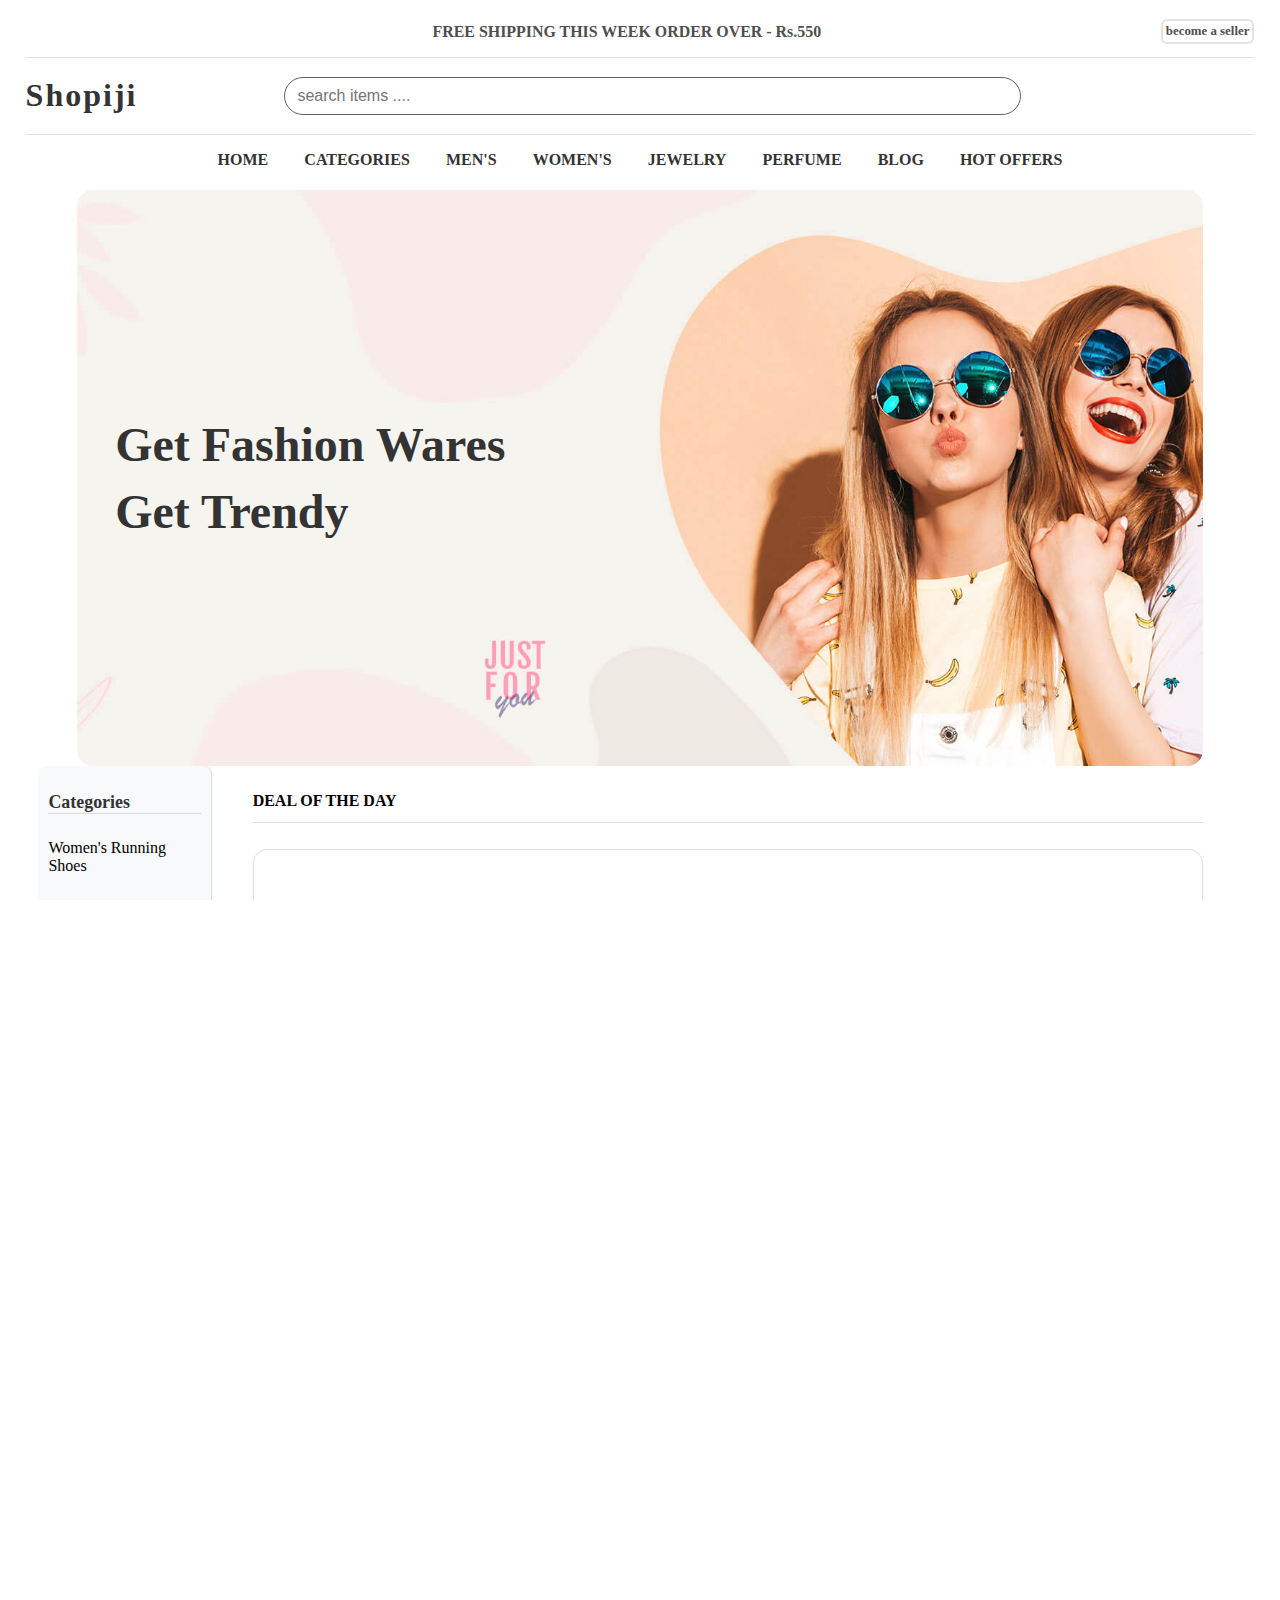
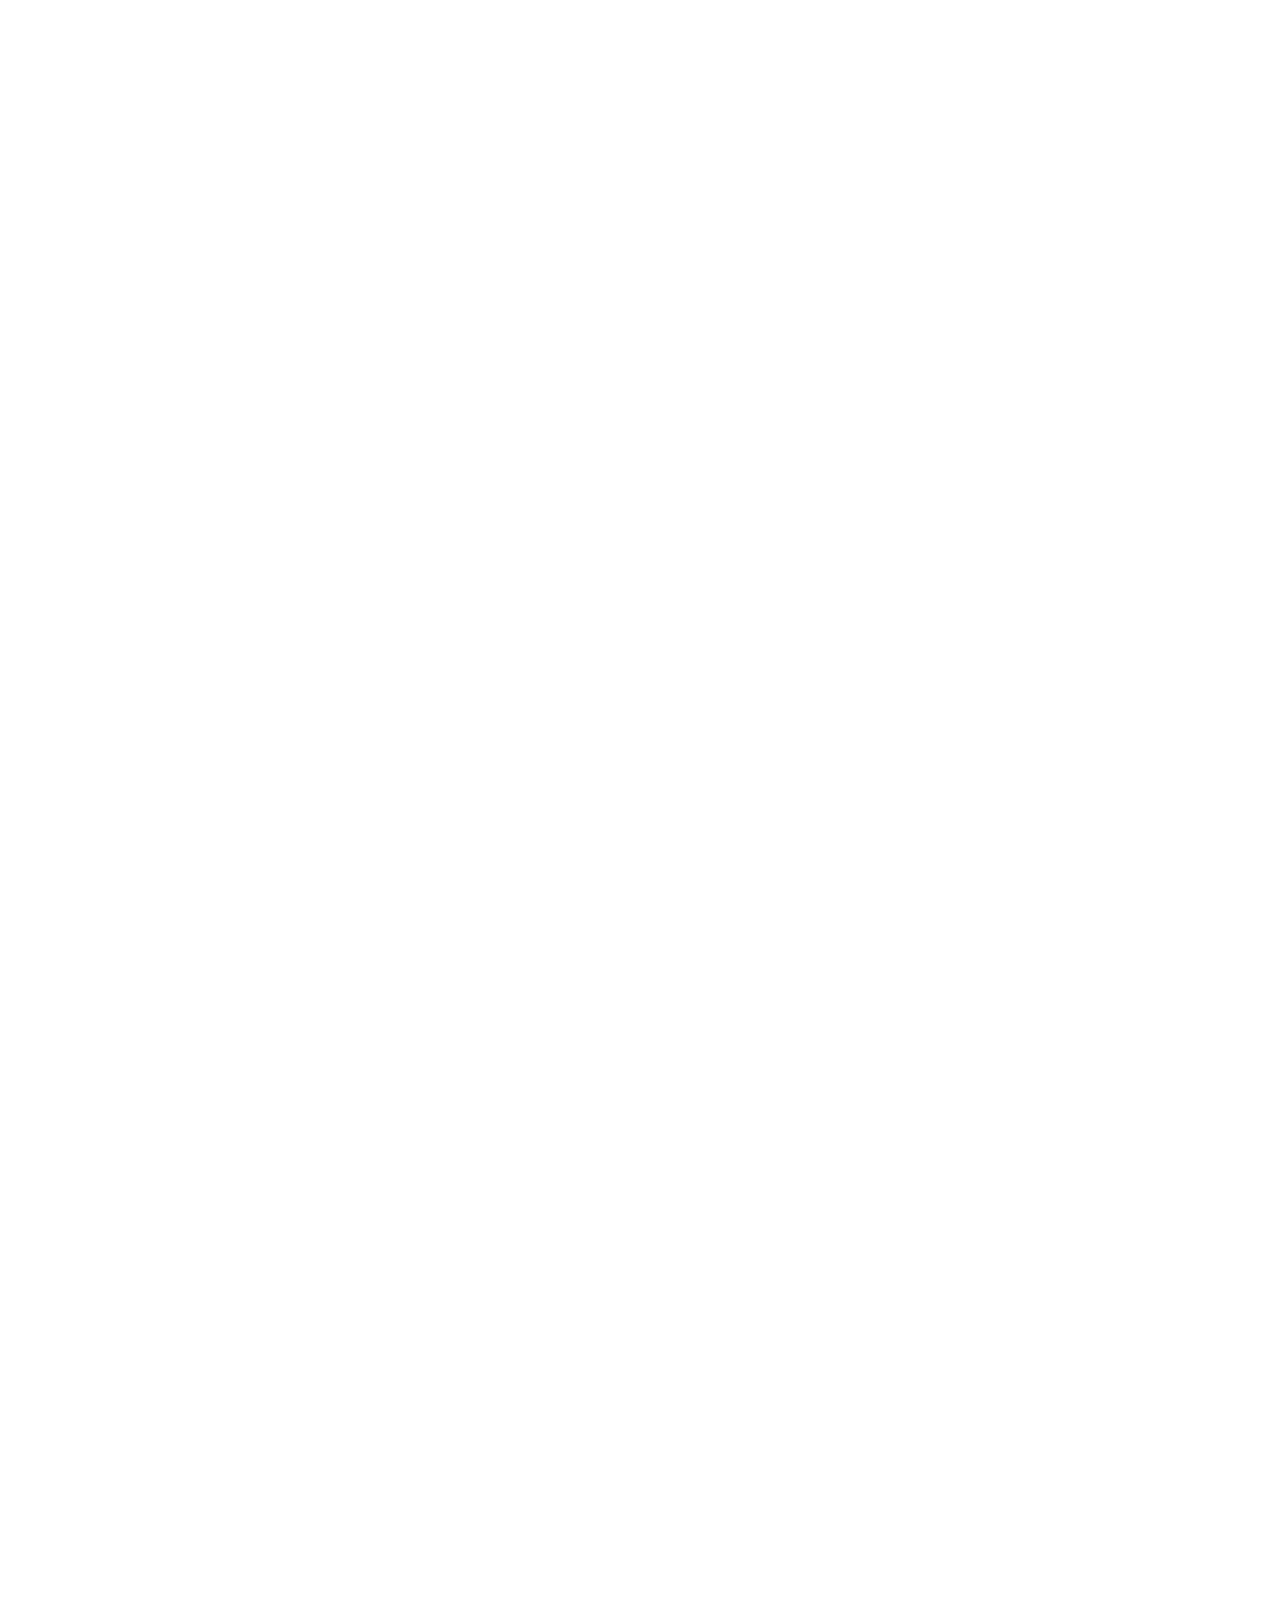
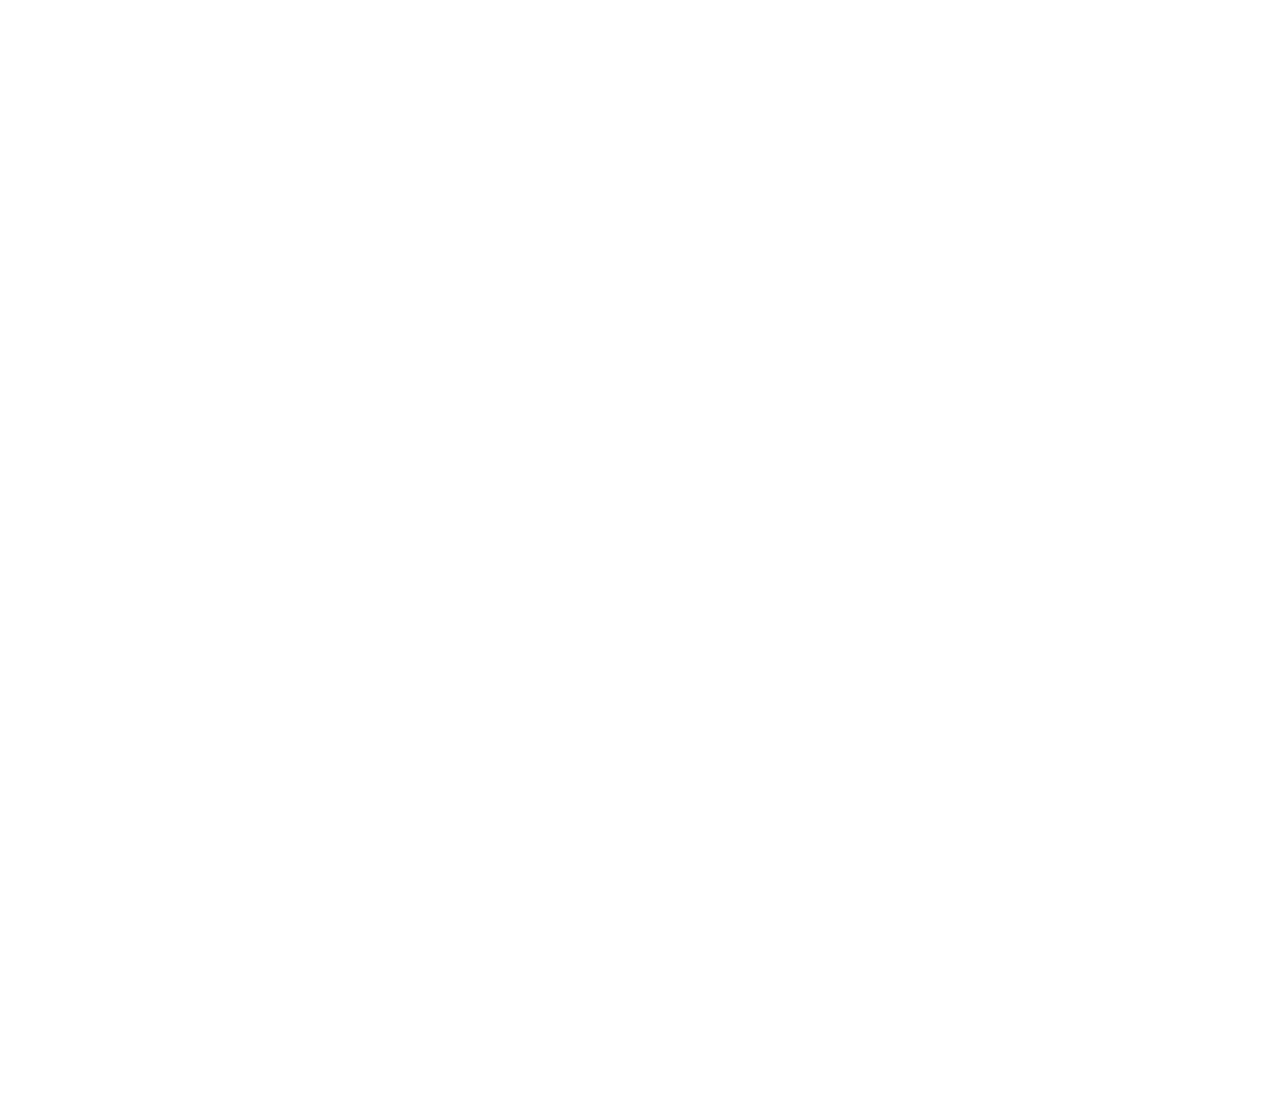
==== index.html @ 0d14ba84 "img not loading fixed" ====
<!DOCTYPE html>
<html lang="en">
<head>
    <meta charset="UTF-8">
    <meta name="viewport" content="width=device-width, initial-scale=1.0">
    <title>Shopiji</title>
    <link rel="stylesheet" href="assets/style.css">

    <!-- remix Icons  -->
    <link href="https://cdn.jsdelivr.net/npm/remixicon@4.2.0/fonts/remixicon.css" rel="stylesheet"/>
</head>
<body>
    <div id="container">
        <div id="header-top">
            <div class="social-icons">
                <a href=""><i class="ri-facebook-fill"></i></a>
               <a href=""> <i class="ri-instagram-line"></i></a>
               <a href=""> <i class="ri-twitter-x-line"></i></a>
               <a href=""> <i class="ri-github-fill"></i></a>
            </div>
            <h5 id="header-info">FREE SHIPPING THIS WEEK ORDER OVER - Rs.550</h5>
            <h6 id="seller-call">become a seller</h6>
        </div>
        <div id="header-bottom">
            <h3>Shopiji</h3>
            <div id="search">
                <input type="text" placeholder="search items ....">
                <i class="ri-search-2-line"></i>
            </div>
            <div id="menu-icons">
                <i class="ri-search-2-line"></i>
                <i class="ri-heart-2-line"></i>
                <i class="ri-shopping-cart-fill"></i>
            </div>
        </div>
        <div id="categories-nav">
           <h4> HOME</h4>
           <h4> CATEGORIES</h4>
           <h4> MEN'S</h4>
           <h4> WOMEN'S</h4>
           <h4> JEWELRY</h4>
           <h4> PERFUME</h4>
           <h4> BLOG</h4>
           <h4> HOT OFFERS</h4>
        </div>
        <div id="hero-section">
            <div id="banner-img">
                <h3>Get Fashion Wares</h3>
                <h3>Get Trendy</h3>
            </div>
        </div>
        
        <div id="main-product-area">
            <div id="category-list">
                <h2>Categories</h2>
                <ul>
                    <li>Women's Running Shoes</li>
                    <li>Men's Casual Loafers</li>
                    <li>Women's High Heel Pumps</li>
                    <li>Women's Ankle Boots</li>
                    <li>Men's Formal Party Shoes</li>
                    <li>Women's Designer Sneakers</li>
                </ul>
            </div>
            <div id="products-area-container">
                <div id="product-of-the-day">
                    <h4>Deal of the Day</h4>
                    <div id="product-day-container">
                        <div id="product-img-day">
                            <img src="assets/images/products/shampoo.jpg" alt="">
                        </div>
                        <div id="product-day-description">
                            <div id="rating">
                                <i class="ri-star-fill"></i>
                                <i class="ri-star-fill"></i>
                                <i class="ri-star-fill"></i>
                                <i class="ri-star-fill"></i>
                                <i class="ri-star-half-fill"></i>
                            </div>
                            <h4>Shampoo, Conditioner & facewash pack</h4>
                            <p>Lorem ipsum dolor sit amet consectetur Lorem ipsum dolor dolor sit amet consectetur Lorem ipsum dolor</p>
                            <h3>Rs. 1500</h3>
                            <button>Add to cart</button>
                            <div id="time-remaining">
                                <h6>HURRY UP ! OFFERS ENDS IN </h6>
                                <div id="time">
                                    <p><span>3</span><b>hours</b></p>
                                    <p><span>3</span><b>hours</b></p>
                                    <p><span>3</span><b>hours</b></p>
                                    <p><span>3</span><b>hours</b></p>
                                </div>
                            </div>
                        </div>
                    </div>
                </div>
            </div>
        </div>

        <!-- Main product cards area -->
        <div id="products-cards-list">
            <!-- <div class="product-card">
                <div class="product-image">
                    <img src="/assets/images/products/bluevestfront.jpg" alt="Product Image 1">
                    <img src="assets/images/products/bluevestback.jpg" alt="Product Image 2" class="hover-image">
                    <div class="menu">
                        <ul>
                            <li><button class="like-button">Add to Favorites</button></li>
                            <li><button class="more-button">More</button></li>
                        </ul>
                    </div>
                </div>
                <div class="product-info">
                    <h3 class="product-name">Product Name</h3>
                    <p class="product-description">Product Description Lorem ipsum dolor sit amet, consectetur adipiscing elit.</p>
                    <div class="brand"> Brand : ABC Sports</div>
                    <div class="product-marked-price"> $54.00</div>
                    <div class="product-price">Price: <span>$19.99</span> </div>
                </div> -->
            </div>

        </div>
    </div>

<div id="before-footer">
    <div id="popular-categories">
        <h3>Popular Categories</h3>
        <h6>Fashion</h6>
        <h6>Electronic</h6>
        <h6>Cosmetic</h6>
        <h6>Health</h6>
        <h6>Watches</h6>
    </div>
    <div id="products">
        <h3>Products</h3>
        <h6>Prices Dr</h6>
        <h6>New Produc</h6>
        <h6>Best Sal</h6>
        <h6>Contact </h6>
        <h6>Sitemap</h6>
    </div>
    <div id="our-company">
        <h3>Our company</h3>
       <h6> Delivery</h6>
       <h6> Legal Notice</h6>
       <h6> Terms And Conditions</h6>
       <h6> About Us</h6>
       <h6> Secure Payment</h6>

    </div>
    <div id="services">
        <h3>services</h3>
        <h6> Prices Drop</h6>
        <h6> New Products</h6>
        <h6> Best Sales</h6>
        <h6> Contact Us</h6>
        <h6> Sitemap        </h6>
    </div>
    <div id="contact">
        <h3>Contact</h3>
        <h6><i class="ri-map-pin-user-line"></i>Ramdhuni Municipality, <br> Sunsari, Nepal </h6>
        <h6><i class="ri-phone-line"></i> 9806348932</h6>
        <h6><i class="ri-mail-line"></i>nishchalb21@gmail.com</h6>
    </div>
</div>
<footer>
    <div id="payment-gateways-img">
        <img src="assets/images/payment.png" alt="payment">
    </div>
    <div id="copyright-msg">
        <p>Copyright © <a href="https://github.com/nischal108" target="_blank">Nischal </a>All Rights Reserved.</p>
    </div>
</footer>

    <script src="assets/products.js"></script>
    <script src="assets/index.js"></script>
</body>
</html>
---- assets/style.css ----
/* Boiler plate */
* {
    box-sizing: border-box;
    margin: 0;
    padding: 0;
}

html, body {
    width: 100%;
    height: 100%;
    overflow-x: hidden;
}

/* varibales */
:root{
    --themecolor : rgb(240, 184, 194);
    --hover :  rgb(243, 212, 218);
    --fontblurry : #4f4f4f;
    --smoothblack : #333333 ;
    --lines : #63626233;
    --buttons :#007bff
}

/* //global */
a{
    text-decoration: none;
}


#container{
    width: 100vw;
    min-height: 100vh;
    padding: 0.5vw 2vw;
}

/* header top */
#header-top{
    padding: 1vw 0;
    color: var(--fontblurry);
    font-size: 1.2rem;
    display: flex;
    align-items: center;
    justify-content: space-between;
    border-bottom: 1px solid var(--lines);
}

#header-top h6{
    padding: 3px;
    border: 2px solid #2222;
    border-radius: 6px;
    cursor: pointer;
}
#header-top h6:hover{
    background-color: var(--hover);
}
.social-icons{
    display: flex;
    align-items: center;
    gap: 0.5vw;
}
.social-icons i{
    padding: 6px;
    border-radius: 12px;
    font-size: 1.1rem;
    cursor: pointer;
}
.social-icons i:hover{
    background-color: var(--hover);
}

/* header bottom */

#header-bottom{
    height: 6vw;
    display: flex;
    align-items: center;
    /* gap: 3vw; */
    justify-content: space-between;
    padding: 0.6vw 0;
    border-bottom: 1px solid var(--lines);
}
#header-bottom h3{
    font-size: 2rem;
    letter-spacing: 2px;
    color: var(--smoothblack);
    cursor: pointer;
}
#search{
    position: relative;
    display: flex;
    width: 60%;
}
#search input{
    border: 0.7px solid #636262;
    position: relative;
    width: 100%;
    /* border: none; */
    padding: 0.7vw 1vw;
    padding-right: 3vw;
    border-radius: 30px;
    font-size: 1rem;
    width: 100%;
    height: 100%;
}
#search i{
    font-size: 1.3rem;
    position: absolute;
    right: 2%;
    top: 50%;
    transform: translate(0, -50%);
}
#menu-icons{
    display: flex;
    align-items: center;
    gap: 2vw;
    font-size: 1.7rem;
}
#menu-icons i{
    padding: 6px;
    border-radius: 12px;
    cursor: pointer;
}
#menu-icons i:hover{
    background-color: var(--themecolor);
}

/* categories nav  */

#categories-nav{
    display: flex;
    align-items: center;
    justify-content: space-between;
    padding: 1.3vw 15vw;
    color: var(--smoothblack);
    cursor: pointer;
}
#categories-nav h4{
    padding-bottom: 4px;
    transition: cubic-bezier(0.175, 0.885, 0.32, 1.275);
}
#categories-nav h4:hover{
    color: #111111;
    border-bottom: 2px solid var(--themecolor);
    
}


/* hero section  */
#hero-section{
    /* width: 80vw; */
    height: 64vh;
    padding: 0vw 4vw;
}

#hero-section #banner-img{
    padding: 3vw;
    border-radius: 16px;
    width: 100%;
    height: 100%;
    background-image: url(images/banner-1.jpg);
    background-position: center;
    background-size: cover;
}

#banner-img img{
    width: 100%;
    height: 100%;
    object-fit: cover;
}

#banner-img {
    color: var(--smoothblack);
    display: flex;
    flex-direction: column;
    justify-content: center;
    gap: 1vw;
}
#banner-img h3{
    font-size: 3rem;
}
#banner-img h3:nth-child(2){
    left: 30%;
}


/* special today product and category */

  #main-product-area {
    padding: 0 1vw;
    display: flex;
    gap: 2px;
  }
  
  #category-list {
    width: 200px;
    height: auto;
    background-color: #f8f9fa;
    padding: 2vw 10px;
    border-radius: 8px;
    border-right: 1px solid var(--lines);
  }

  #category-list h2{
    color: #333;
    font-size: 1.4vw;
    margin-bottom: 2vw;
    border-bottom: 1px solid var(--lines);
  }
  
  
  #category-list ul {
    list-style-type: none;
    padding: 0;
  }
  
  #category-list li {
    margin-bottom: 23px;
    width: fit-content;
    cursor: pointer;
  }
  #category-list li:hover{
    color: #111111;
    border-bottom: 2px solid var(--themecolor);
  }
  
  #category-list li a {
    text-decoration: none;
    color: #333;
    display: block;
    padding: 8px;
    border-radius: 4px;
    transition: background-color 0.3s ease;
  }
  
  #products-area-container {
    overflow: hidden;
    width: 100%;
    flex-grow: 1;
    display: flex;
    justify-content: flex-start;
  }
  
  #product-of-the-day {
    padding: 2vw 3vw;
    width: 100%;
    border-radius: 8px;
    overflow: hidden;
    position: relative;
  }
  #product-of-the-day h4{
    text-transform: uppercase;
    padding-bottom: 1vw;
    border-bottom: 1px solid var(--lines);
  }
  
  #product-day-container {
    overflow: hidden;
    margin-top: 2vw;
    border-radius: 14px;
    border: 1px solid var(--lines);
    height: 38vw;
    padding : 3vw 0;
    display: grid;
    grid-template-columns:1fr 1fr;
  }
  
  #product-img-day {
    width: 33vw;
    height: auto;
  }
  #product-img-day img{
    object-fit: cover;
    width: 100%;
    height: 100%;
  }
  
  
  #product-day-description {
    color: var(--smoothblack);
    width: calc(100%-33vw);
    padding: 2vw 5vw; 
    flex-grow: 1; 
    display: flex;
    gap: 1vw;
    flex-direction: column;
    justify-content: space-between;
  }
  
  #product-day-description i{
    color: orange;
  }
  #product-day-description h4 {
    margin: 0;
    font-size: 1.7rem;
  }
  
  #product-day-description p {
    margin: 10px 0;
    font-size: 14px;
  }
  
  #product-day-description h3 {
    color: orangered;
    font-weight: bold;
    font-size: 2vw;
  }
  
  #product-day-description button {
    width: 50%;
    background-color: var(--buttons);
    color: #fff;
    border: none;
    padding: 12px 24px;
    border-radius: 4px;
    cursor: pointer;
  }
  
  #time-remaining {
    margin-top: 14px;
  }
  

  #time{
    display: flex;
    align-items: center;
    justify-content: space-between;
  }
  #time-remaining h6 {
    margin: 1px;
    margin-bottom: 4px;
  }
  #time-remaining  p{
    background-color: #63626254;
    padding: 10px;
    border: 1px solid var(--lines);
    border-radius: 14px;
  }
  #time-remaining  p span {
    font-size: 1.4vw;
    text-align: center;
    display: inline-block;
    display: flex;
    flex-direction: column;
  }

  #time-remaining p b{
    font-size:smaller ;
    text-transform: uppercase;
    text-decoration: solid;
  }


  /* product card */
#products-cards-list {
    display: flex;
    flex-wrap: wrap;
    justify-content: space-around;
    margin-top: 1vw;
}

.product-card {
    width: 300px;
    margin: 10px;
    border: 1px solid #ccc;
    border-radius: 8px;
    overflow: hidden;
    position: relative;
    transition: box-shadow 0.3s ease;
}

.product-card:hover {
    box-shadow: 0px 8px 16px rgba(0, 0, 0, 0.1);
}

.product-image {
    position: relative;
    overflow: hidden;
    height: 200px;
}

.product-image img {
    width: 100%;
    height: auto;
    transition: transform 0.5s ease;
}

.product-image img.hover-image {
    position: absolute;
    top: 0;
    left: 0;
    opacity: 0;
}

.product-image:hover img.hover-image {
    opacity: 1;
}

.menu {
    position: absolute;
    top: 0;
    right: -100%;
    background-color: rgba(255, 255, 255, 0.9);
    transition: right 0.3s ease;
    border-radius: 15px;
}

.menu ul {
    list-style-type: none;
    padding: 0;
    margin: 0;
}

.menu li {
    padding: 10px;
}

.menu li button {
    font-size: 1.6rem;
    background-color: transparent;
    border: none;
    cursor: pointer;
}

.menu li button:hover {
    color: var(--buttons);
}

.product-card:hover .menu {
    right: 0;
}

.product-info {
    padding: 15px;
}
.brand{
    color: #333333;
    font-size: 0.9rem;
    margin-bottom: 4px;
}

.product-name {
    color: #333;
    margin: 0;
    font-size: 18px;
}

.product-description {
    color: #636262;
    margin: 10px 0;
    font-size: 14px;
}
.product-marked-price{
    text-decoration: line-through;
    color: red;
    font-size: 16px;
    margin-bottom: 5px;
    margin-top: 4px;
}
.product-price{
    float: right;
    margin-bottom: 9px;
}
.product-price span{
    font-weight: bold;
    font-size: 19px;
    color: orangered;
}
/* Before Footer */

#before-footer {
    padding: 3vw;
    background-color: var(--smoothblack);
    color: #ccccccb0;
    padding: 1vw 3vw;
    display: flex;
    align-items: center;
    justify-content: space-between;
    border-bottom: 1px solid var(--lines);
}

#before-footer h3 {
    font-weight: 600;
    text-transform: uppercase;
    margin-bottom: 2vw;
    position: relative;
}

#before-footer h3:before {
    content: "";
    position: absolute;
    top: 100%;
    left: 0;
    width: 40px;
    height: 2px;
    background-color: var(--themecolor);
}

#before-footer h6 {
    font-size: 14px;
    font-weight: 500;
    cursor: pointer;
    font-family: 'Franklin Gothic Medium', 'Arial Narrow', Arial, sans-serif;
    margin-bottom: 6px;
    display: flex;
    align-items: center;
}

#before-footer h6 i {
    font-size: 1.4rem;
    margin-right: 8px;
}

/* Footer */

footer {
    background-color: var(--smoothblack);
    padding: 10px 0;
    display: flex;
    flex-direction: column;
    justify-content: center;
    align-items: center;
}

#payment-gateways-img img {
    object-fit: cover;
    margin-right: 10px; 
}


#copyright-msg p {
    margin-top: 12px;
    font-size: 14px;
    color: #e0e0e0;
}

#copyright-msg a {
    font-weight: 600;
    text-transform: uppercase;
    margin: 0 6px;
    color: #eee;
    text-decoration: none;
}

#copyright-msg a:hover {
    color: aquamarine;
}
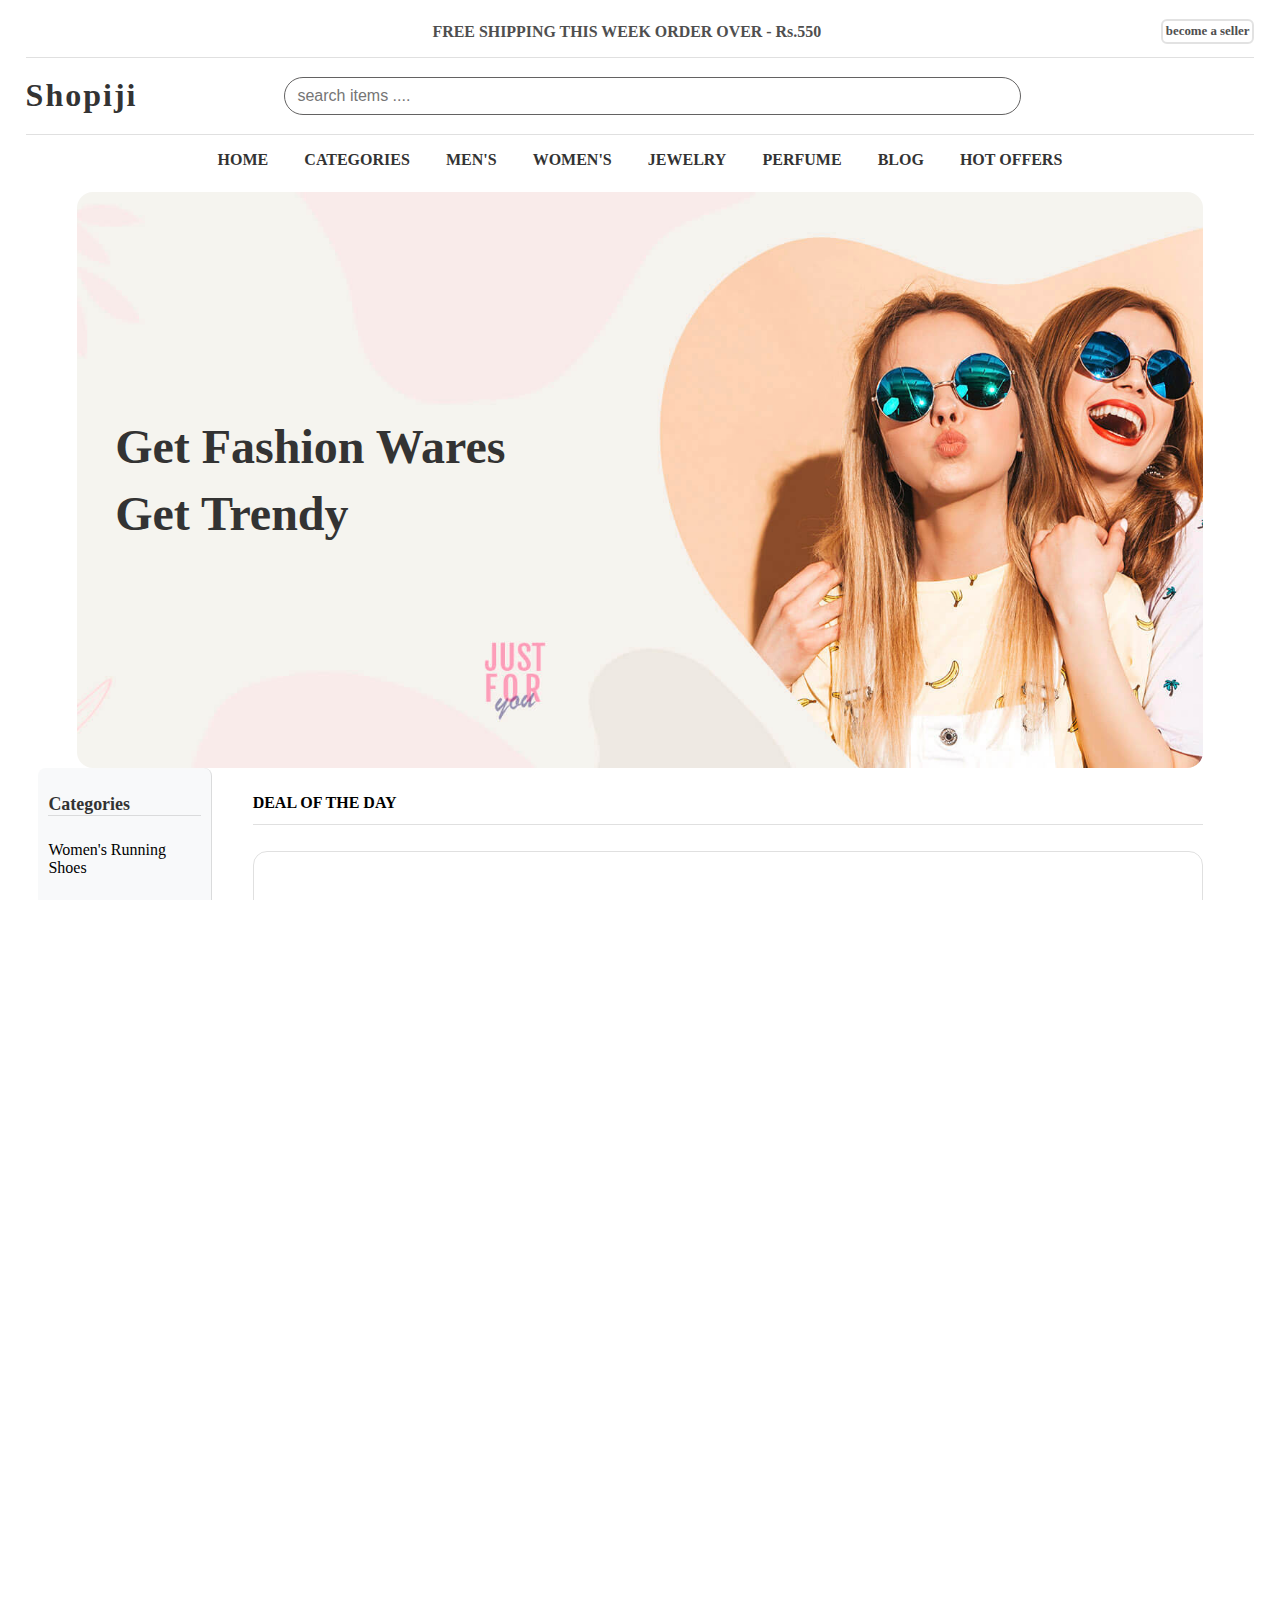
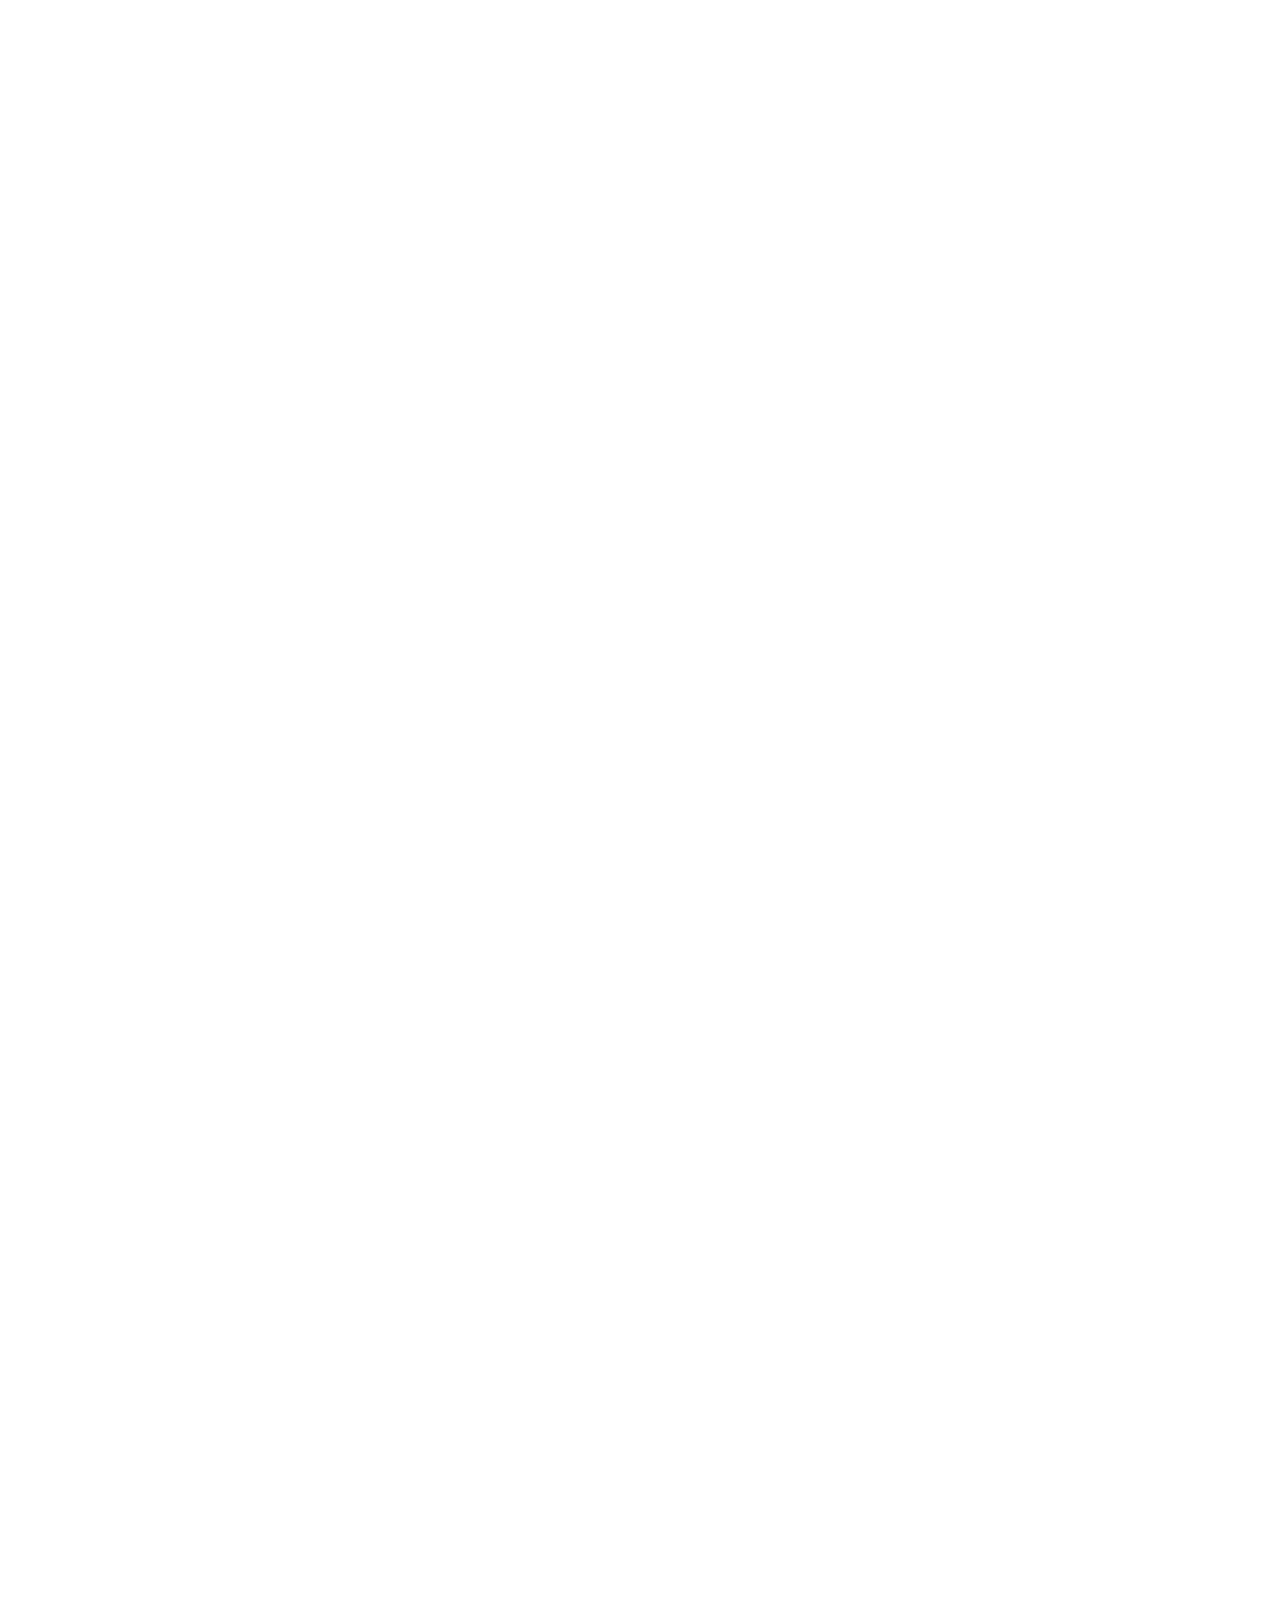
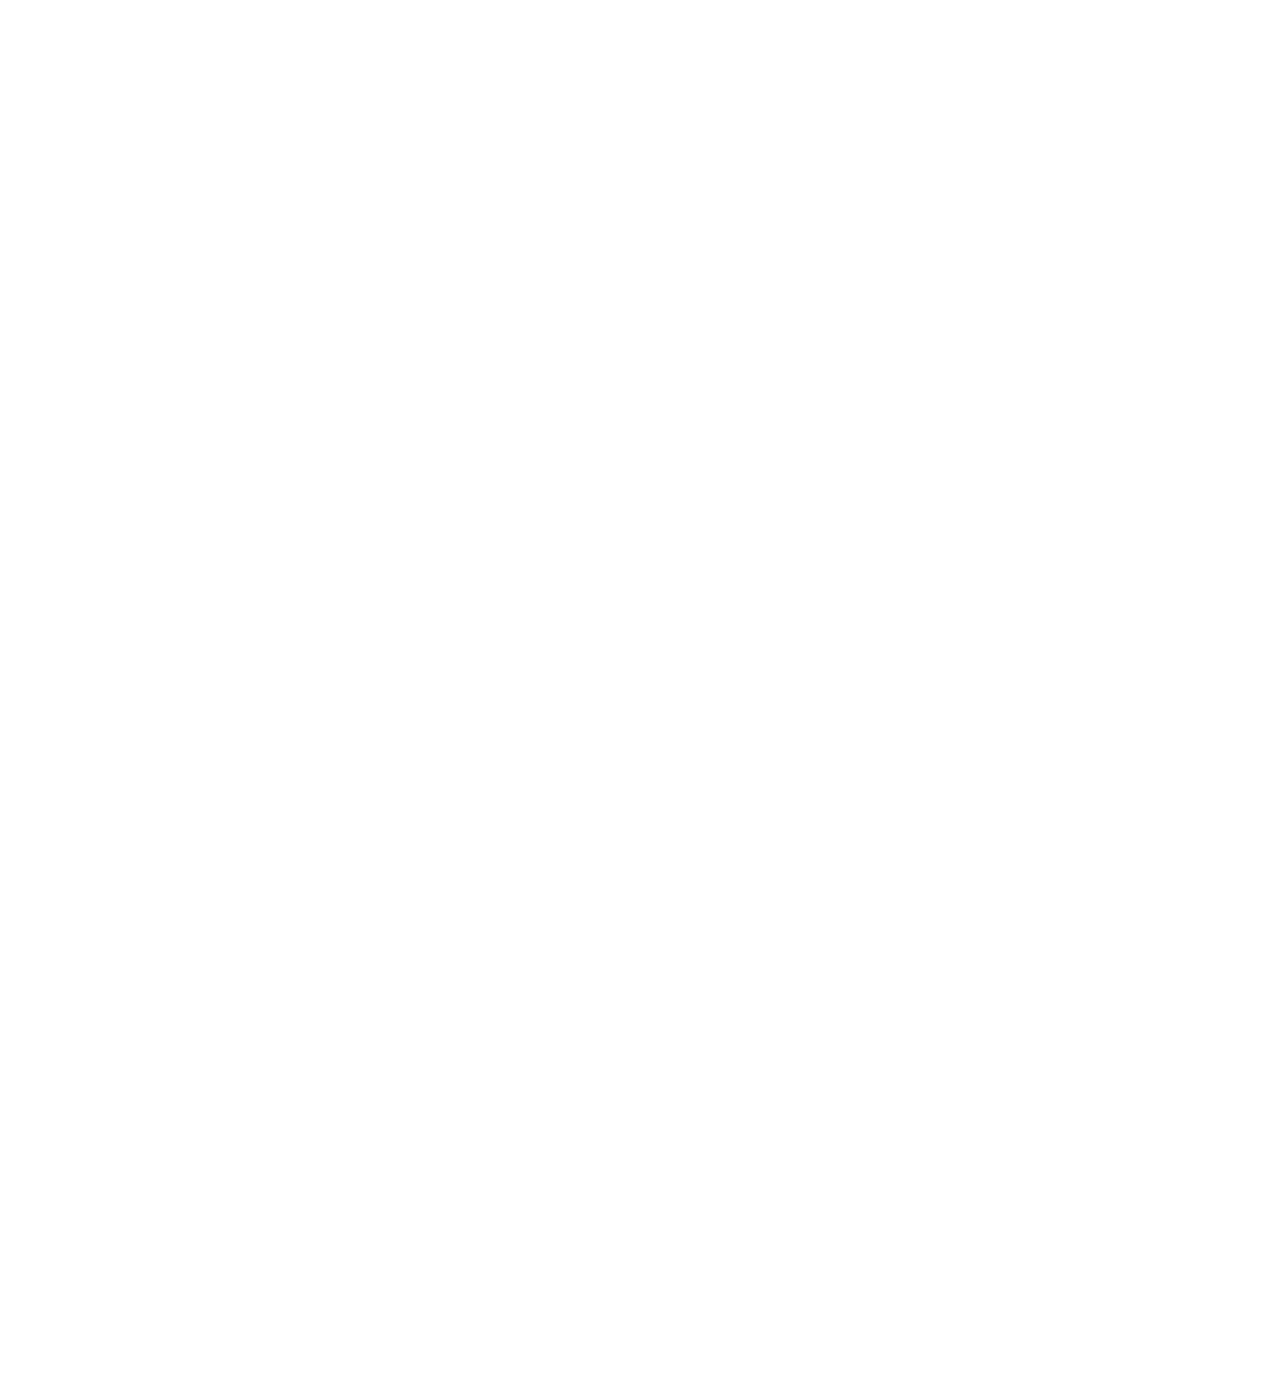
==== commit f2e8a711: "added search functionality" ====
--- a/index.html
+++ b/index.html
@@ -12,26 +12,10 @@
 <body>
     <div id="container">
         <div id="header-top">
-            <div class="social-icons">
-                <a href=""><i class="ri-facebook-fill"></i></a>
-               <a href=""> <i class="ri-instagram-line"></i></a>
-               <a href=""> <i class="ri-twitter-x-line"></i></a>
-               <a href=""> <i class="ri-github-fill"></i></a>
-            </div>
-            <h5 id="header-info">FREE SHIPPING THIS WEEK ORDER OVER - Rs.550</h5>
-            <h6 id="seller-call">become a seller</h6>
+            <!-- //  will be inserted dynamically -->
         </div>
         <div id="header-bottom">
-            <h3>Shopiji</h3>
-            <div id="search">
-                <input type="text" placeholder="search items ....">
-                <i class="ri-search-2-line"></i>
-            </div>
-            <div id="menu-icons">
-                <i class="ri-search-2-line"></i>
-                <i class="ri-heart-2-line"></i>
-                <i class="ri-shopping-cart-fill"></i>
-            </div>
+           <!-- / header bottom will be added dynamically  -->
         </div>
         <div id="categories-nav">
            <h4> HOME</h4>
@@ -49,7 +33,9 @@
                 <h3>Get Trendy</h3>
             </div>
         </div>
-        
+        <div id="no-products-found">
+            <h3>We are unable to provide such product but will inform you as soon as it is available in our inventory.</h3>
+        </div>
         <div id="main-product-area">
             <div id="category-list">
                 <h2>Categories</h2>
@@ -84,10 +70,10 @@
                             <div id="time-remaining">
                                 <h6>HURRY UP ! OFFERS ENDS IN </h6>
                                 <div id="time">
-                                    <p><span>3</span><b>hours</b></p>
-                                    <p><span>3</span><b>hours</b></p>
-                                    <p><span>3</span><b>hours</b></p>
-                                    <p><span>3</span><b>hours</b></p>
+                                    <p><span id="days">3</span><b>Days</b></p>
+                                    <p><span id="hours">3</span><b>hours</b></p>
+                                    <p><span id="minutes" >3</span><b>Minutes</b></p>
+                                    <p><span id="seconds" >3</span><b>Seconds</b></p>
                                 </div>
                             </div>
                         </div>
@@ -173,5 +159,6 @@
 
     <script src="assets/products.js"></script>
     <script src="assets/index.js"></script>
+    <script src="assets/favourites-page/favourite.js"></script>
 </body>
 </html>
--- a/assets/style.css
+++ b/assets/style.css
@@ -1,6 +1,14 @@
+/*
+* Prefixed by https://autoprefixer.github.io
+* PostCSS: v8.4.14,
+* Autoprefixer: v10.4.7
+* Browsers: last 4 version
+*/
+
 /* Boiler plate */
 * {
-    box-sizing: border-box;
+    -webkit-box-sizing: border-box;
+            box-sizing: border-box;
     margin: 0;
     padding: 0;
 }
@@ -18,7 +26,9 @@
     --fontblurry : #4f4f4f;
     --smoothblack : #333333 ;
     --lines : #63626233;
-    --buttons :#007bff
+    --buttons :#007bff;
+    --themecolorDarkerShade : rgb(248, 115, 139);
+    --themecolorDarkestShade : rgb(255, 108, 132);
 }
 
 /* //global */
@@ -38,9 +48,15 @@
     padding: 1vw 0;
     color: var(--fontblurry);
     font-size: 1.2rem;
-    display: flex;
-    align-items: center;
-    justify-content: space-between;
+    display: -webkit-box;
+    display: -ms-flexbox;
+    display: flex;
+    -webkit-box-align: center;
+        -ms-flex-align: center;
+            align-items: center;
+    -webkit-box-pack: justify;
+        -ms-flex-pack: justify;
+            justify-content: space-between;
     border-bottom: 1px solid var(--lines);
 }
 
@@ -54,8 +70,12 @@
     background-color: var(--hover);
 }
 .social-icons{
-    display: flex;
-    align-items: center;
+    display: -webkit-box;
+    display: -ms-flexbox;
+    display: flex;
+    -webkit-box-align: center;
+        -ms-flex-align: center;
+            align-items: center;
     gap: 0.5vw;
 }
 .social-icons i{
@@ -72,10 +92,16 @@
 
 #header-bottom{
     height: 6vw;
-    display: flex;
-    align-items: center;
+    display: -webkit-box;
+    display: -ms-flexbox;
+    display: flex;
+    -webkit-box-align: center;
+        -ms-flex-align: center;
+            align-items: center;
     /* gap: 3vw; */
-    justify-content: space-between;
+    -webkit-box-pack: justify;
+        -ms-flex-pack: justify;
+            justify-content: space-between;
     padding: 0.6vw 0;
     border-bottom: 1px solid var(--lines);
 }
@@ -87,6 +113,8 @@
 }
 #search{
     position: relative;
+    display: -webkit-box;
+    display: -ms-flexbox;
     display: flex;
     width: 60%;
 }
@@ -102,20 +130,27 @@
     width: 100%;
     height: 100%;
 }
-#search i{
+#search  i{
     font-size: 1.3rem;
     position: absolute;
     right: 2%;
     top: 50%;
-    transform: translate(0, -50%);
+    -webkit-transform: translate(0, -50%);
+        -ms-transform: translate(0, -50%);
+            transform: translate(0, -50%);
 }
 #menu-icons{
-    display: flex;
-    align-items: center;
+    display: -webkit-box;
+    display: -ms-flexbox;
+    display: flex;
+    -webkit-box-align: center;
+        -ms-flex-align: center;
+            align-items: center;
     gap: 2vw;
     font-size: 1.7rem;
 }
 #menu-icons i{
+    opacity: 0.8;
     padding: 6px;
     border-radius: 12px;
     cursor: pointer;
@@ -127,22 +162,42 @@
 /* categories nav  */
 
 #categories-nav{
-    display: flex;
-    align-items: center;
-    justify-content: space-between;
+    display: -webkit-box;
+    display: -ms-flexbox;
+    display: flex;
+    -webkit-box-align: center;
+        -ms-flex-align: center;
+            align-items: center;
+    -webkit-box-pack: justify;
+        -ms-flex-pack: justify;
+            justify-content: space-between;
     padding: 1.3vw 15vw;
     color: var(--smoothblack);
     cursor: pointer;
 }
 #categories-nav h4{
     padding-bottom: 4px;
+    -webkit-transition: cubic-bezier(0.175, 0.885, 0.32, 1.275);
+    -o-transition: cubic-bezier(0.175, 0.885, 0.32, 1.275);
     transition: cubic-bezier(0.175, 0.885, 0.32, 1.275);
+    border-bottom: 2px solid transparent;
 }
 #categories-nav h4:hover{
     color: #111111;
     border-bottom: 2px solid var(--themecolor);
     
 }
+
+
+#no-products-found {
+        display: none;
+        margin-top: 20px;
+        padding: 10px;
+        background-color: #f8d7da;
+        color: #721c24;
+        border: 1px solid #f5c6cb;
+        border-radius: 4px;
+    }
 
 
 /* hero section  */
@@ -165,14 +220,22 @@
 #banner-img img{
     width: 100%;
     height: 100%;
-    object-fit: cover;
+    -o-object-fit: cover;
+       object-fit: cover;
 }
 
 #banner-img {
     color: var(--smoothblack);
-    display: flex;
-    flex-direction: column;
-    justify-content: center;
+    display: -webkit-box;
+    display: -ms-flexbox;
+    display: flex;
+    -webkit-box-orient: vertical;
+    -webkit-box-direction: normal;
+        -ms-flex-direction: column;
+            flex-direction: column;
+    -webkit-box-pack: center;
+        -ms-flex-pack: center;
+            justify-content: center;
     gap: 1vw;
 }
 #banner-img h3{
@@ -187,6 +250,8 @@
 
   #main-product-area {
     padding: 0 1vw;
+    display: -webkit-box;
+    display: -ms-flexbox;
     display: flex;
     gap: 2px;
   }
@@ -215,8 +280,11 @@
   
   #category-list li {
     margin-bottom: 23px;
+    width: -webkit-fit-content;
+    width: -moz-fit-content;
     width: fit-content;
     cursor: pointer;
+    border-bottom: 2px solid transparent;
   }
   #category-list li:hover{
     color: #111111;
@@ -229,15 +297,23 @@
     display: block;
     padding: 8px;
     border-radius: 4px;
+    -webkit-transition: background-color 0.3s ease;
+    -o-transition: background-color 0.3s ease;
     transition: background-color 0.3s ease;
   }
   
   #products-area-container {
     overflow: hidden;
     width: 100%;
-    flex-grow: 1;
-    display: flex;
-    justify-content: flex-start;
+    -webkit-box-flex: 1;
+        -ms-flex-positive: 1;
+            flex-grow: 1;
+    display: -webkit-box;
+    display: -ms-flexbox;
+    display: flex;
+    -webkit-box-pack: start;
+        -ms-flex-pack: start;
+            justify-content: flex-start;
   }
   
   #product-of-the-day {
@@ -260,7 +336,9 @@
     border: 1px solid var(--lines);
     height: 38vw;
     padding : 3vw 0;
+    display: -ms-grid;
     display: grid;
+    -ms-grid-columns:1fr 1fr;
     grid-template-columns:1fr 1fr;
   }
   
@@ -269,7 +347,10 @@
     height: auto;
   }
   #product-img-day img{
-    object-fit: cover;
+    -o-object-fit: cover;
+       object-fit: cover;
+    -o-object-position: center;
+       object-position: center;
     width: 100%;
     height: 100%;
   }
@@ -279,11 +360,20 @@
     color: var(--smoothblack);
     width: calc(100%-33vw);
     padding: 2vw 5vw; 
-    flex-grow: 1; 
+    -webkit-box-flex: 1; 
+        -ms-flex-positive: 1; 
+            flex-grow: 1; 
+    display: -webkit-box; 
+    display: -ms-flexbox; 
     display: flex;
     gap: 1vw;
-    flex-direction: column;
-    justify-content: space-between;
+    -webkit-box-orient: vertical;
+    -webkit-box-direction: normal;
+        -ms-flex-direction: column;
+            flex-direction: column;
+    -webkit-box-pack: justify;
+        -ms-flex-pack: justify;
+            justify-content: space-between;
   }
   
   #product-day-description i{
@@ -321,9 +411,15 @@
   
 
   #time{
-    display: flex;
-    align-items: center;
-    justify-content: space-between;
+    display: -webkit-box;
+    display: -ms-flexbox;
+    display: flex;
+    -webkit-box-align: center;
+        -ms-flex-align: center;
+            align-items: center;
+    -webkit-box-pack: justify;
+        -ms-flex-pack: justify;
+            justify-content: space-between;
   }
   #time-remaining h6 {
     margin: 1px;
@@ -339,22 +435,32 @@
     font-size: 1.4vw;
     text-align: center;
     display: inline-block;
-    display: flex;
-    flex-direction: column;
+    display: -webkit-box;
+    display: -ms-flexbox;
+    display: flex;
+    -webkit-box-orient: vertical;
+    -webkit-box-direction: normal;
+        -ms-flex-direction: column;
+            flex-direction: column;
   }
 
   #time-remaining p b{
     font-size:smaller ;
     text-transform: uppercase;
-    text-decoration: solid;
+    -webkit-text-decoration: solid;
+            text-decoration: solid;
   }
 
 
   /* product card */
 #products-cards-list {
-    display: flex;
-    flex-wrap: wrap;
-    justify-content: space-around;
+    display: -webkit-box;
+    display: -ms-flexbox;
+    display: flex;
+    -ms-flex-wrap: wrap;
+        flex-wrap: wrap;
+    -ms-flex-pack: distribute;
+        justify-content: space-around;
     margin-top: 1vw;
 }
 
@@ -365,11 +471,16 @@
     border-radius: 8px;
     overflow: hidden;
     position: relative;
+    -webkit-transition: -webkit-box-shadow 0.3s ease;
+    transition: -webkit-box-shadow 0.3s ease;
+    -o-transition: box-shadow 0.3s ease;
     transition: box-shadow 0.3s ease;
+    transition: box-shadow 0.3s ease, -webkit-box-shadow 0.3s ease;
 }
 
 .product-card:hover {
-    box-shadow: 0px 8px 16px rgba(0, 0, 0, 0.1);
+    -webkit-box-shadow: 0px 8px 16px rgba(0, 0, 0, 0.1);
+            box-shadow: 0px 8px 16px rgba(0, 0, 0, 0.1);
 }
 
 .product-image {
@@ -378,10 +489,15 @@
     height: 200px;
 }
 
+
 .product-image img {
     width: 100%;
     height: auto;
+    -webkit-transition: -webkit-transform 0.5s ease;
+    transition: -webkit-transform 0.5s ease;
+    -o-transition: transform 0.5s ease;
     transition: transform 0.5s ease;
+    transition: transform 0.5s ease, -webkit-transform 0.5s ease;
 }
 
 .product-image img.hover-image {
@@ -400,6 +516,8 @@
     top: 0;
     right: -100%;
     background-color: rgba(255, 255, 255, 0.9);
+    -webkit-transition: right 0.3s ease;
+    -o-transition: right 0.3s ease;
     transition: right 0.3s ease;
     border-radius: 15px;
 }
@@ -456,10 +574,35 @@
     margin-bottom: 5px;
     margin-top: 4px;
 }
+
+/* //add to cart  */
+
 .product-price{
-    float: right;
-    margin-bottom: 9px;
-}
+    margin-top: 2vw ;
+    display: flex;
+    align-items: center;
+    justify-content: space-between;
+}
+.add-to-cart-button {
+    background-color: var(--themecolorDarkerShade);
+    color: #fff;
+    border: none;
+    padding: 8px 16px;
+    font-size: 14px;
+    cursor: pointer;
+    border-radius: 4px;
+    border: 2px solid transparent;
+    transition: background-color 0.3s ease;
+}
+
+.add-to-cart-button:hover {
+    background-color: var(--themecolor);
+    border: 2px solid var(--themecolorDarkestShade);
+    -webkit-box-shadow: 0px 8px 16px rgba(0, 0, 0, 0.1);
+    box-shadow: 0px 8px 16px rgba(0, 0, 0, 0.1);
+}
+
+
 .product-price span{
     font-weight: bold;
     font-size: 19px;
@@ -472,9 +615,15 @@
     background-color: var(--smoothblack);
     color: #ccccccb0;
     padding: 1vw 3vw;
-    display: flex;
-    align-items: center;
-    justify-content: space-between;
+    display: -webkit-box;
+    display: -ms-flexbox;
+    display: flex;
+    -webkit-box-align: center;
+        -ms-flex-align: center;
+            align-items: center;
+    -webkit-box-pack: justify;
+        -ms-flex-pack: justify;
+            justify-content: space-between;
     border-bottom: 1px solid var(--lines);
 }
 
@@ -501,8 +650,12 @@
     cursor: pointer;
     font-family: 'Franklin Gothic Medium', 'Arial Narrow', Arial, sans-serif;
     margin-bottom: 6px;
-    display: flex;
-    align-items: center;
+    display: -webkit-box;
+    display: -ms-flexbox;
+    display: flex;
+    -webkit-box-align: center;
+        -ms-flex-align: center;
+            align-items: center;
 }
 
 #before-footer h6 i {
@@ -515,14 +668,24 @@
 footer {
     background-color: var(--smoothblack);
     padding: 10px 0;
-    display: flex;
-    flex-direction: column;
-    justify-content: center;
-    align-items: center;
+    display: -webkit-box;
+    display: -ms-flexbox;
+    display: flex;
+    -webkit-box-orient: vertical;
+    -webkit-box-direction: normal;
+        -ms-flex-direction: column;
+            flex-direction: column;
+    -webkit-box-pack: center;
+        -ms-flex-pack: center;
+            justify-content: center;
+    -webkit-box-align: center;
+        -ms-flex-align: center;
+            align-items: center;
 }
 
 #payment-gateways-img img {
-    object-fit: cover;
+    -o-object-fit: cover;
+       object-fit: cover;
     margin-right: 10px; 
 }
 
@@ -543,4 +706,4 @@
 
 #copyright-msg a:hover {
     color: aquamarine;
-}
+}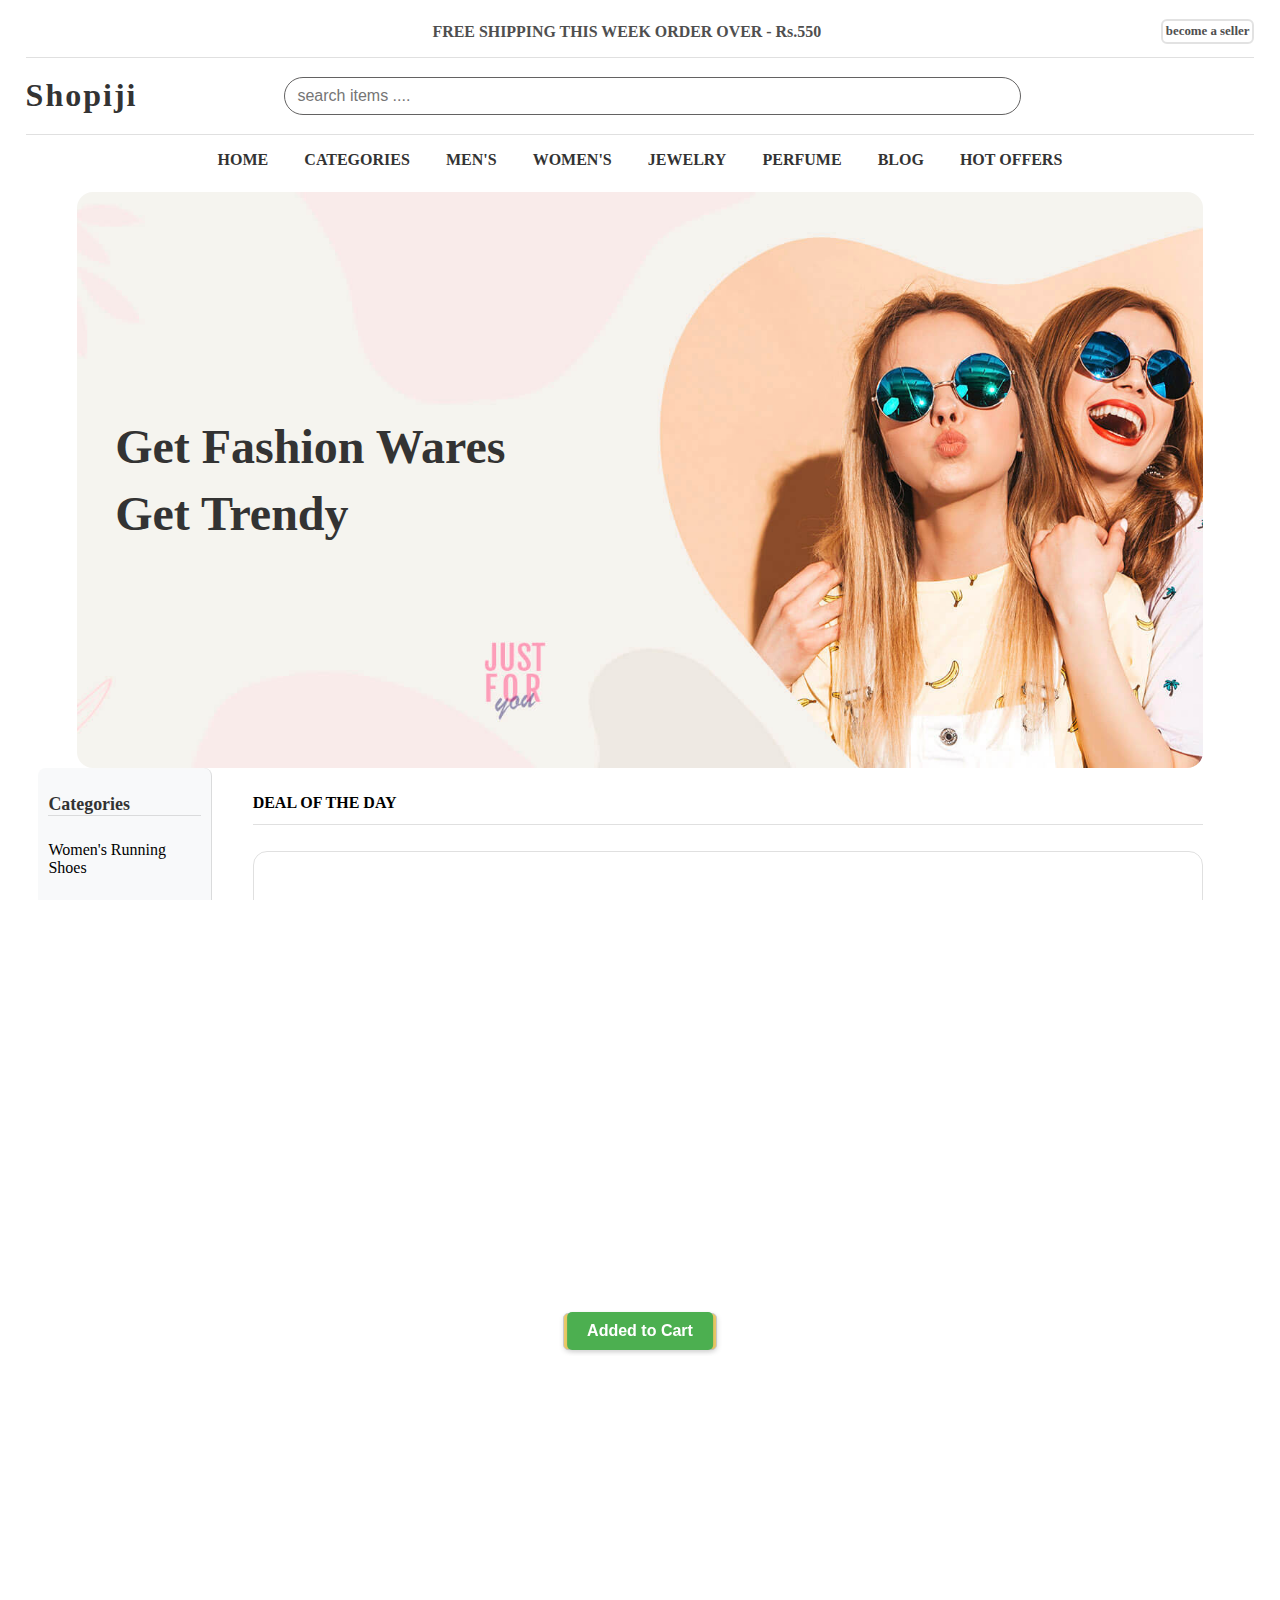
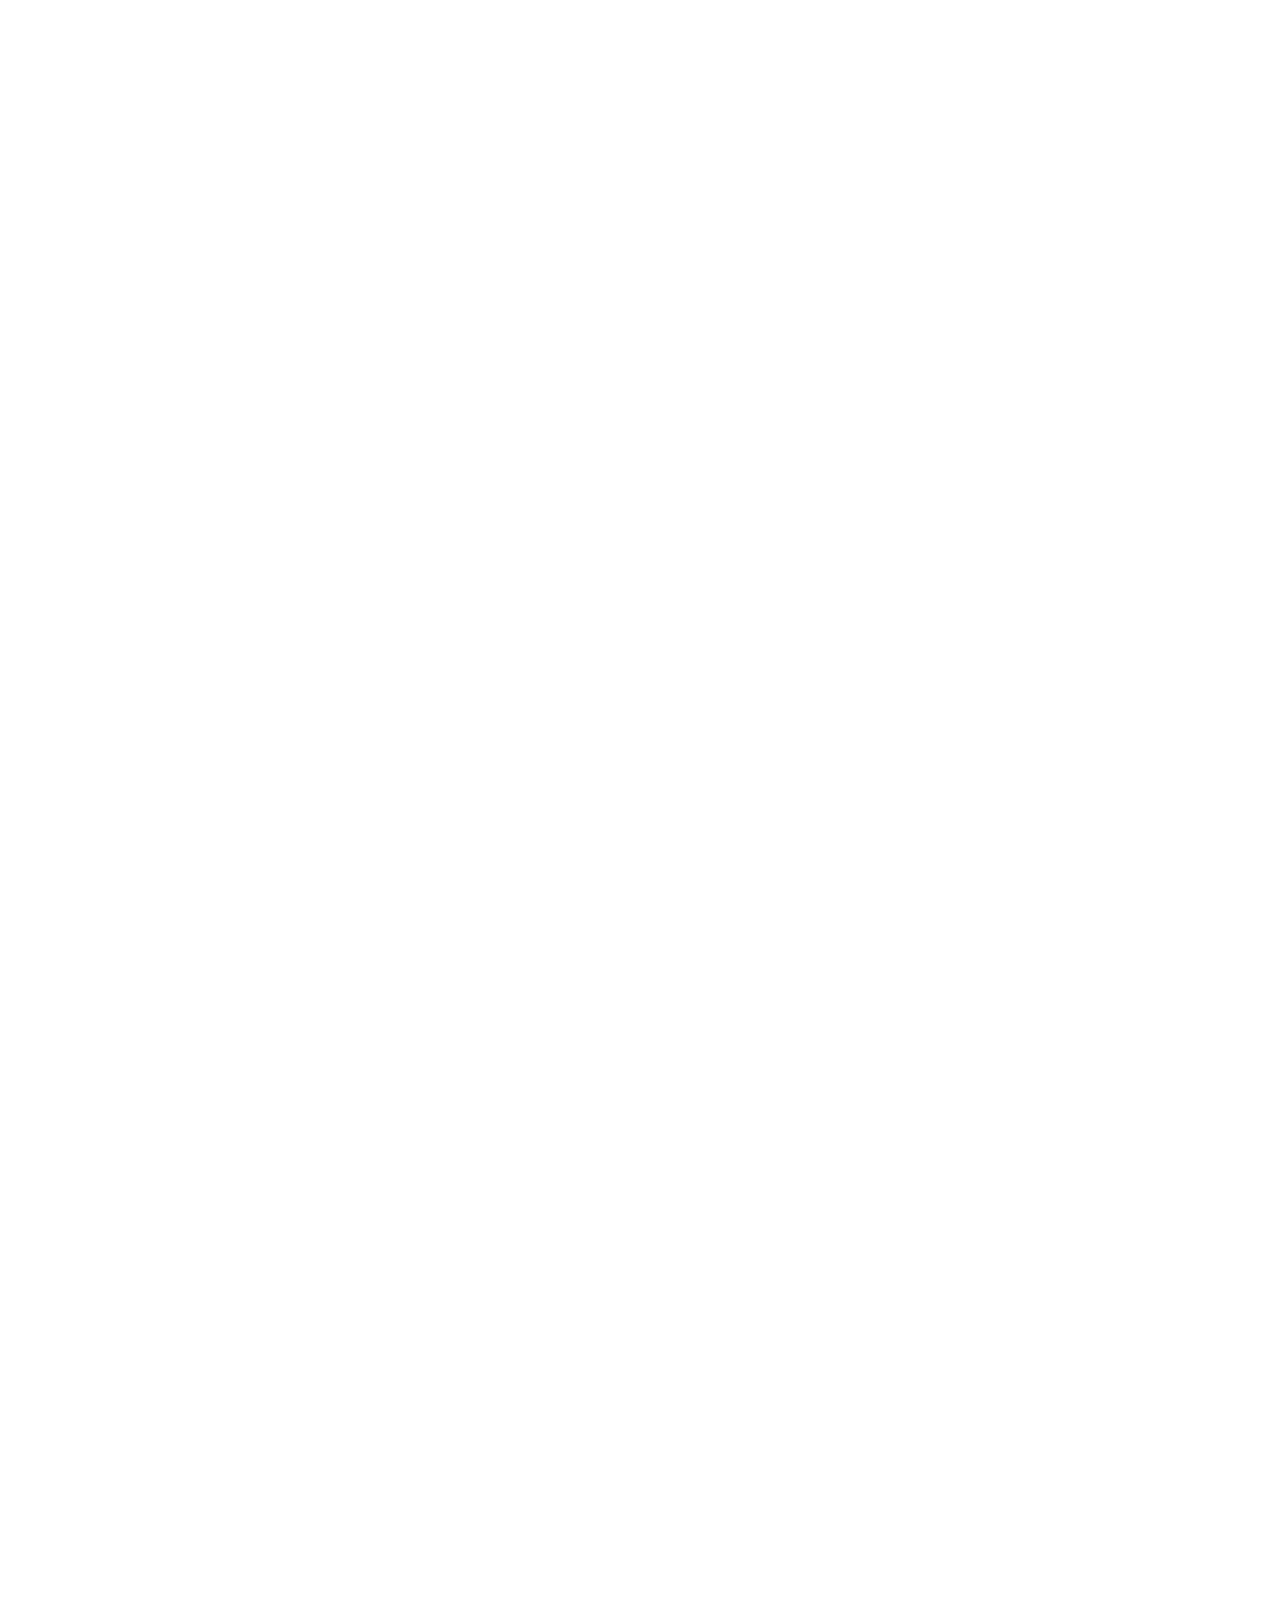
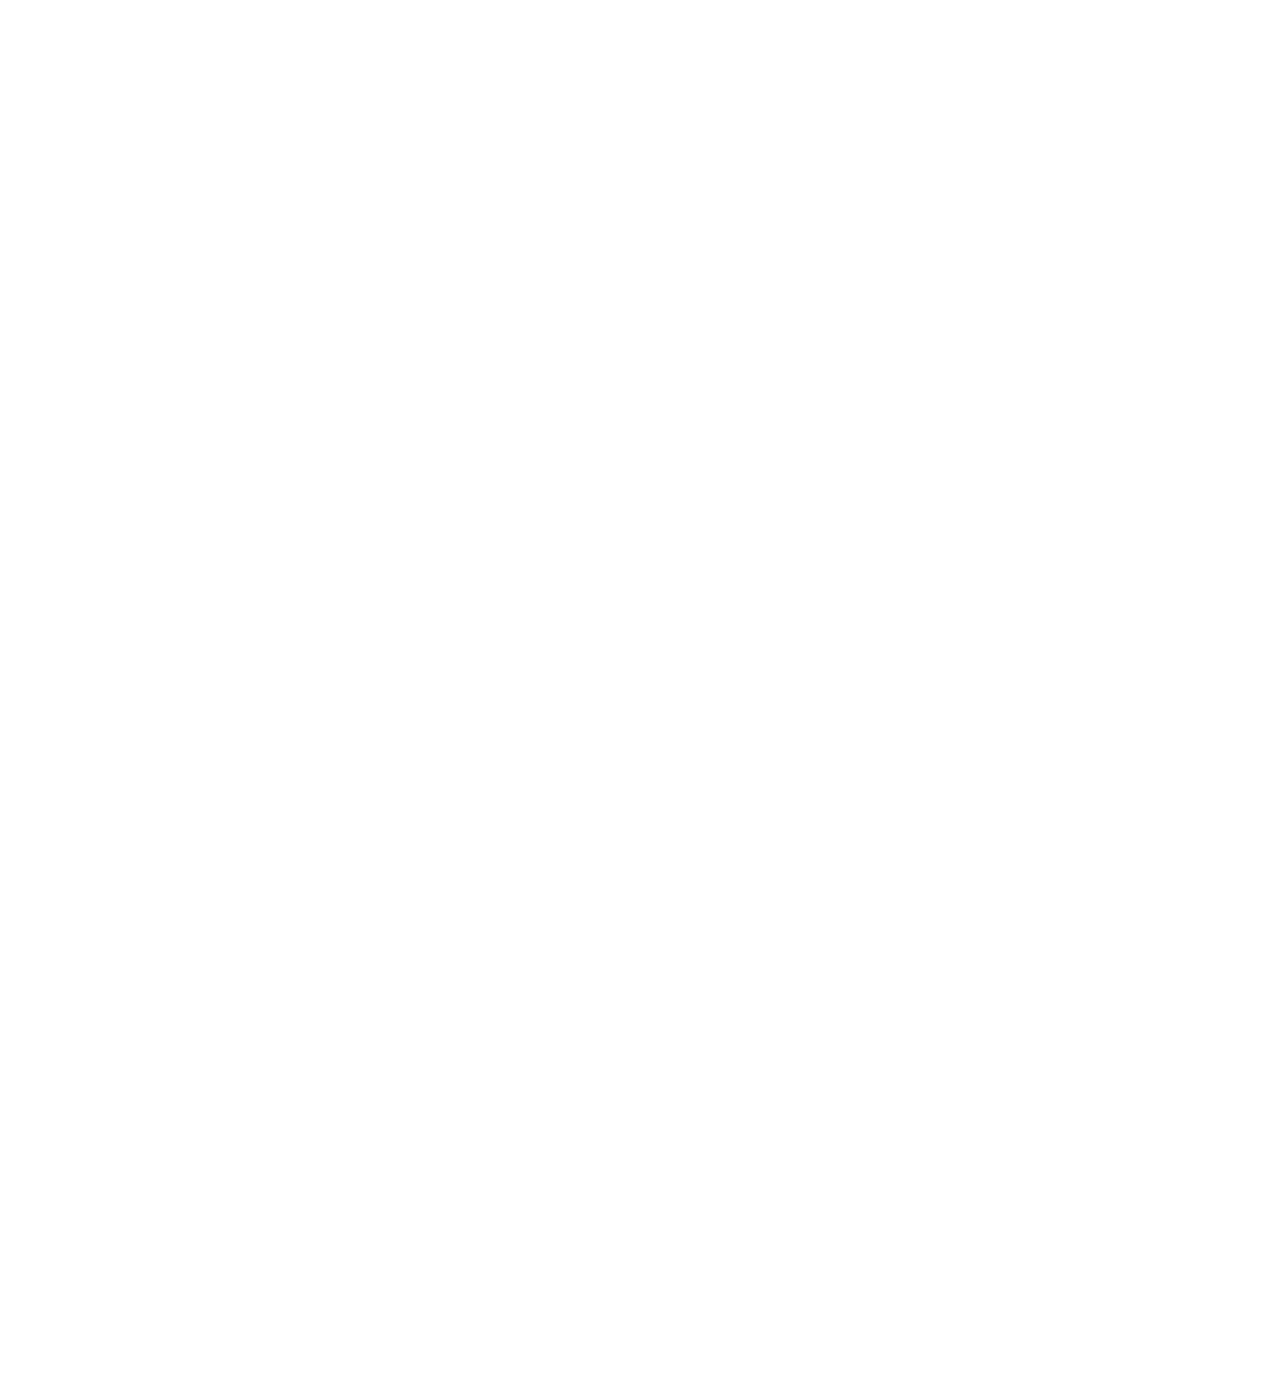
==== commit 4a1d9ecc: "popu add" ====
--- a/index.html
+++ b/index.html
@@ -107,6 +107,8 @@
         </div>
     </div>
 
+    <div id="containerWished"></div>
+
 <div id="before-footer">
     <div id="popular-categories">
         <h3>Popular Categories</h3>
@@ -157,8 +159,19 @@
     </div>
 </footer>
 
+
+<div id="added-to-favourite">
+    <h5>Added to Wishlist</h5>
+</div>
+
+<div id="added-to-cart">
+    <h5>Added to Cart</h5>
+</div>
+
+    <script src="assets/headers.js"></script>
     <script src="assets/products.js"></script>
     <script src="assets/index.js"></script>
-    <script src="assets/favourites-page/favourite.js"></script>
+    <script src="assets/wishlist.js" type="module"></script>
+    <!-- <script src="assets/favourites-page/favourite.js"></script> -->
 </body>
 </html>
--- a/assets/style.css
+++ b/assets/style.css
@@ -1,3 +1,10 @@
+/*
+* Prefixed by https://autoprefixer.github.io
+* PostCSS: v8.4.14,
+* Autoprefixer: v10.4.7
+* Browsers: last 4 version
+*/
+
 /*
 * Prefixed by https://autoprefixer.github.io
 * PostCSS: v8.4.14,
@@ -507,6 +514,9 @@
     opacity: 0;
 }
 
+.getID{
+    display: none;
+}
 .product-image:hover img.hover-image {
     opacity: 1;
 }
@@ -579,9 +589,15 @@
 
 .product-price{
     margin-top: 2vw ;
-    display: flex;
-    align-items: center;
-    justify-content: space-between;
+    display: -webkit-box;
+    display: -ms-flexbox;
+    display: flex;
+    -webkit-box-align: center;
+        -ms-flex-align: center;
+            align-items: center;
+    -webkit-box-pack: justify;
+        -ms-flex-pack: justify;
+            justify-content: space-between;
 }
 .add-to-cart-button {
     background-color: var(--themecolorDarkerShade);
@@ -592,6 +608,8 @@
     cursor: pointer;
     border-radius: 4px;
     border: 2px solid transparent;
+    -webkit-transition: background-color 0.3s ease;
+    -o-transition: background-color 0.3s ease;
     transition: background-color 0.3s ease;
 }
 
@@ -706,4 +724,48 @@
 
 #copyright-msg a:hover {
     color: aquamarine;
-}+}
+
+
+/* //added to cart favourites */
+
+  #added-to-favourite {
+      position: fixed;
+      bottom: -50%; 
+      left: 50%; 
+      transform: translateX(-50%);
+      background-color: #f0cd67;
+      border: 1px solid #ccc;
+      padding: 10px 20px;
+      border-radius: 5px;
+      box-shadow: 0 2px 5px rgba(0, 0, 0, 0.1);
+      z-index: 9999; 
+      font-family: Arial, sans-serif;
+      display: flex;
+      align-items: center;
+      justify-content: space-between;
+      transition: bottom 0.5s cubic-bezier(0.175, 0.885, 0.32, 1.275);
+}
+
+/* added to cart  */
+#added-to-cart {
+    position: fixed;
+    bottom: -50%; 
+    left: 50%; 
+    transform: translateX(-50%);
+    background-color: #4CAF50; /* Green */
+    color: white;
+    padding: 10px 20px;
+    border-radius: 5px;
+    box-shadow: 0 2px 5px rgba(0, 0, 0, 0.1);
+    z-index: 9999; 
+    font-family: Arial, sans-serif;
+    transition: bottom 0.5s cubic-bezier(0.175, 0.885, 0.32, 1.275);
+}
+
+#added-to-cart h5 {
+    margin: 0;
+    font-size: 16px;
+}
+
+  